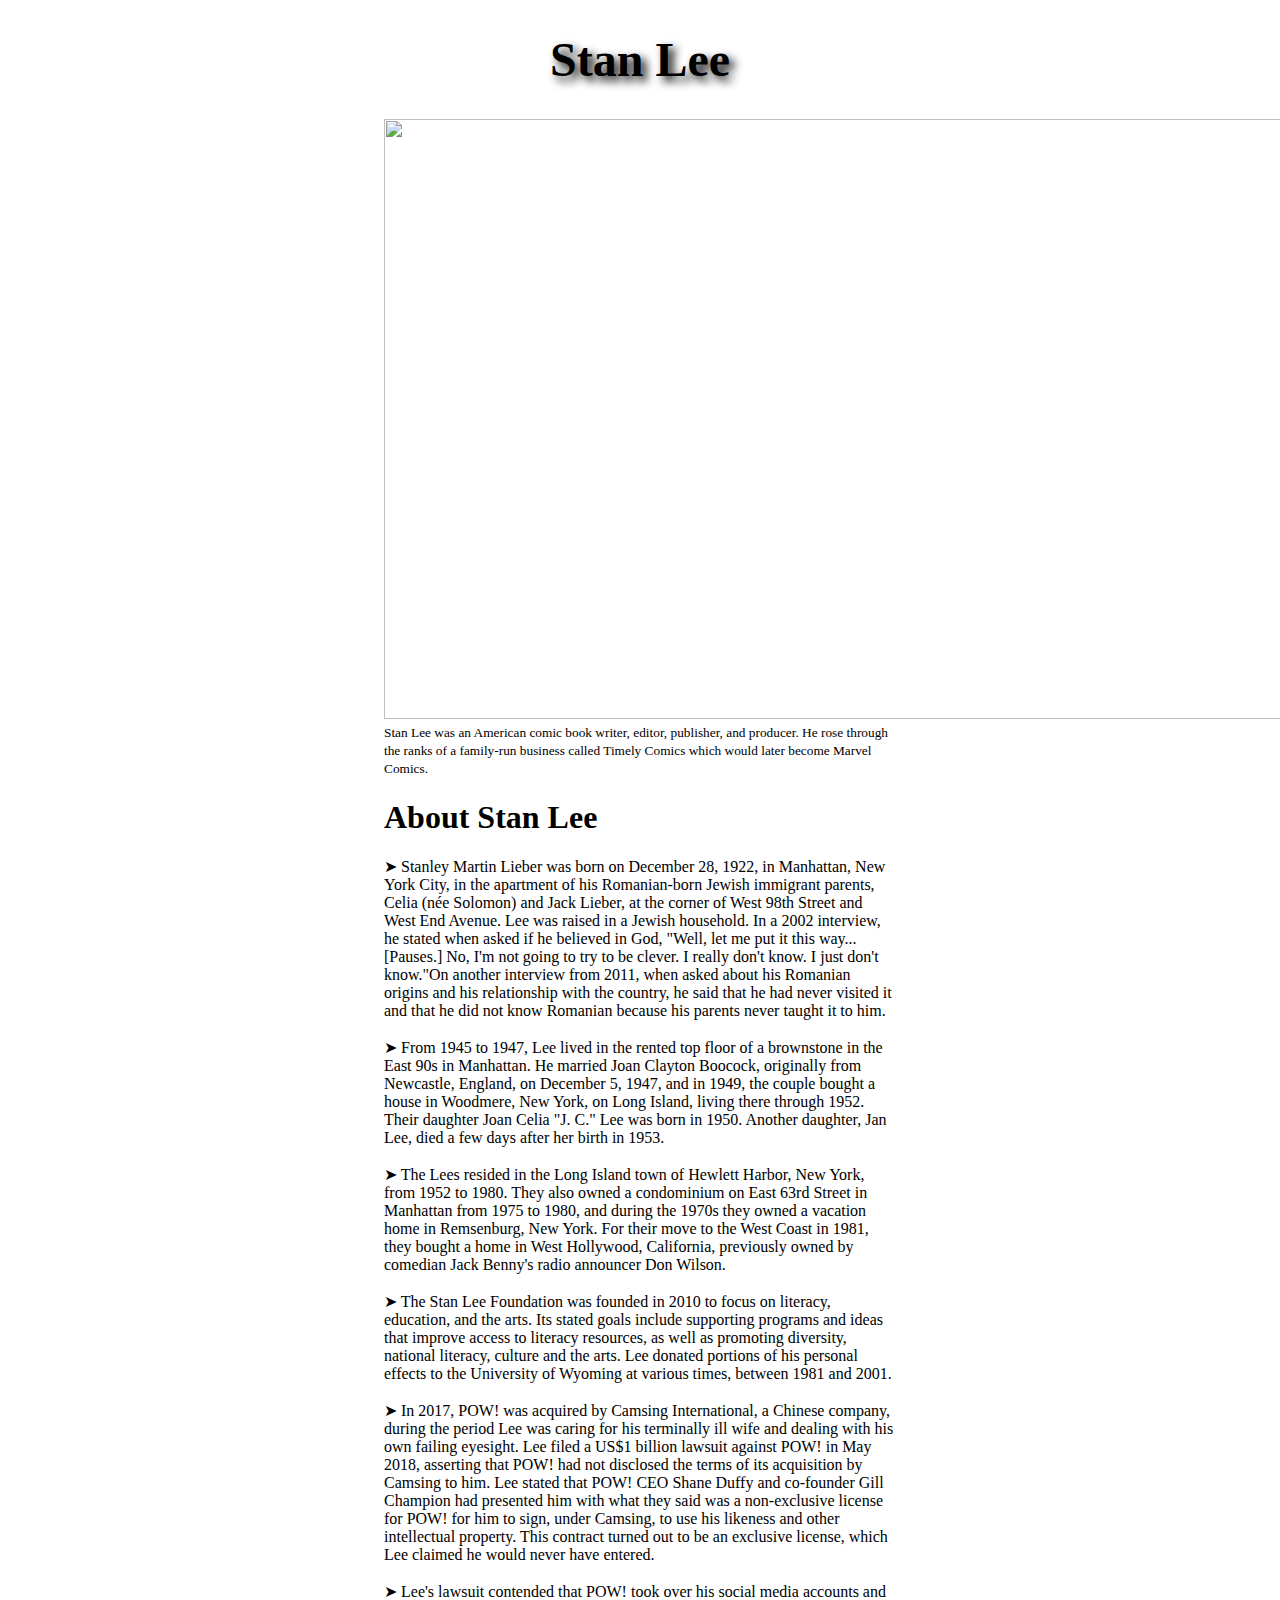
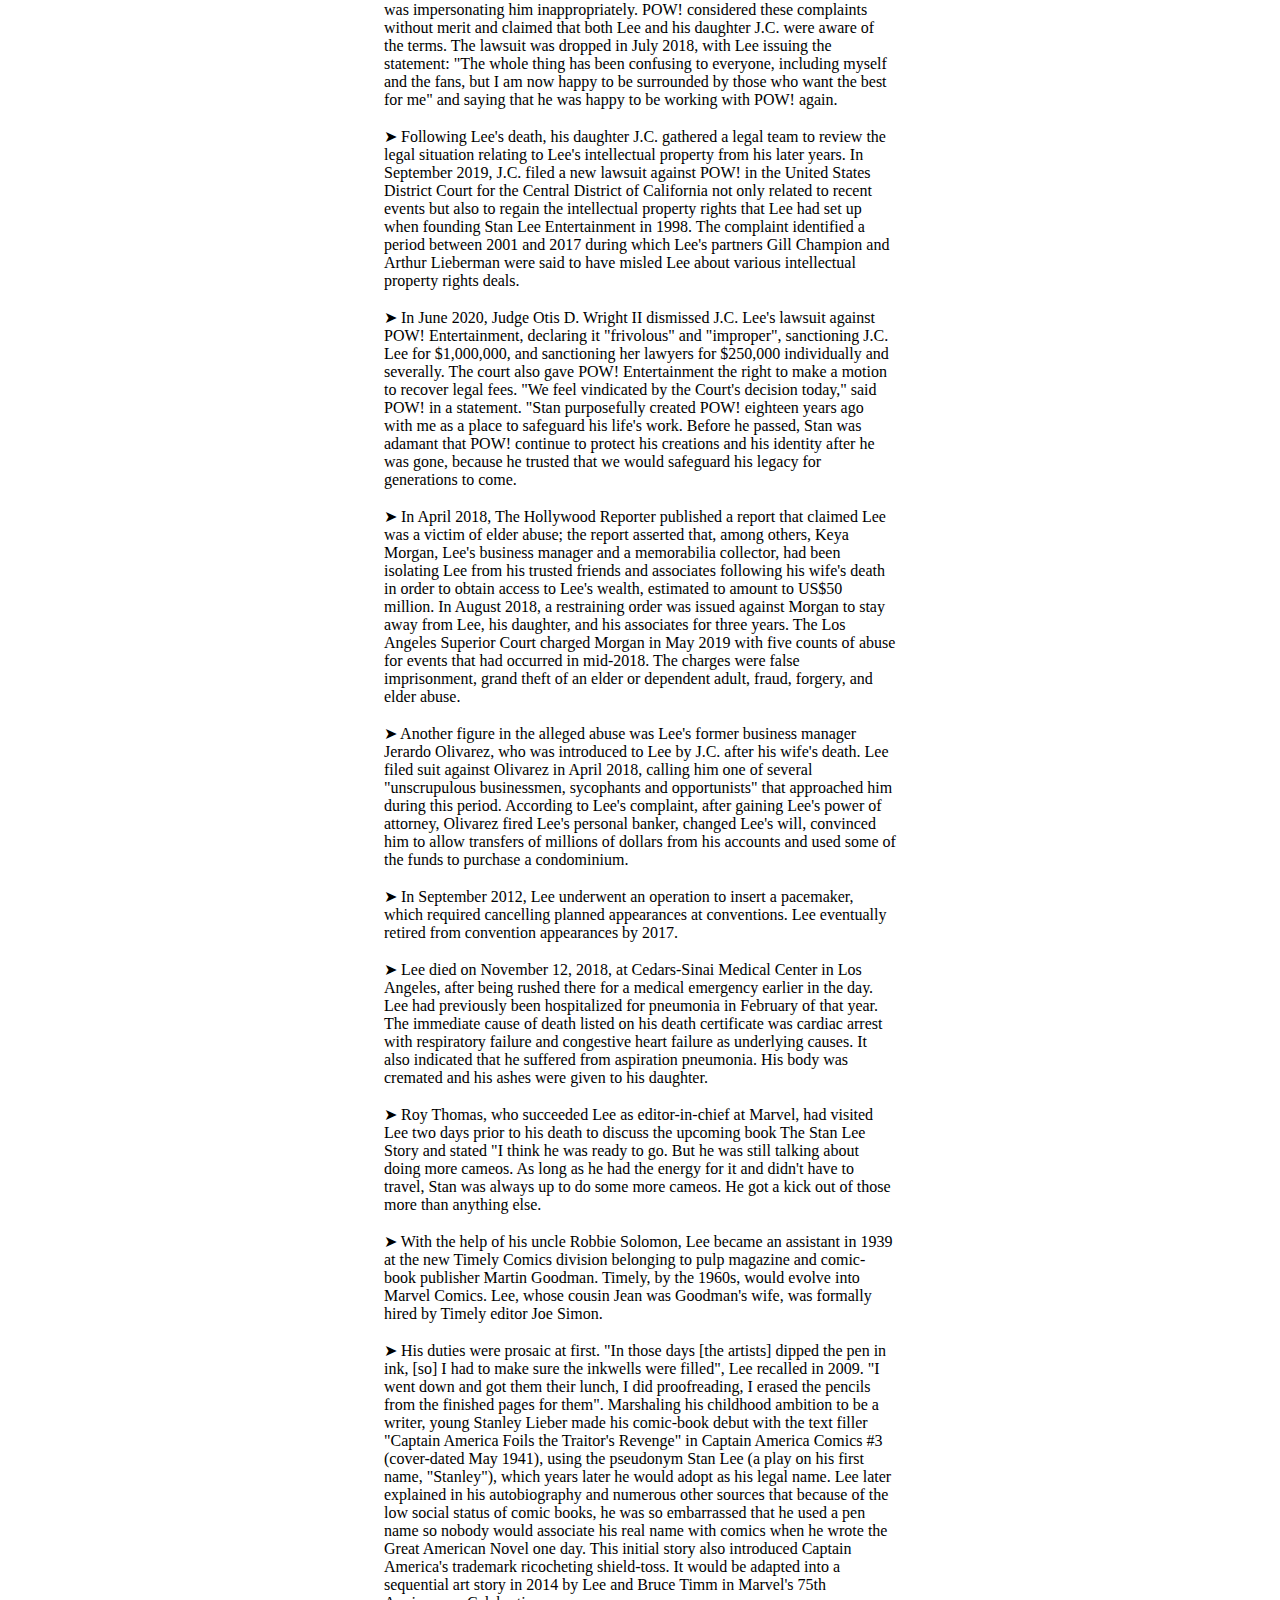
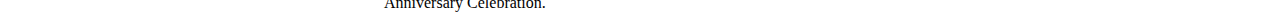
==== Task-04.html @ c5d453e1 "Add files via upload" ====
<!DOCTYPE html>
<html lang="en">
<head>
    <meta charset="UTF-8">
    <meta name="viewport" content="width=device-width, initial-scale=1.0">
    <title>Task 04</title>
    <link rel="stylesheet" href="Style-04.css">
</head>
<body>
    <main id="main">
        <h1 id="title">Stan Lee</h1>
        <div>
            <img src="https://c4.wallpaperflare.com/wallpaper/355/531/683/stan-lee-video-game-characters-spider-man-2018-sony-playstation-marvel-comics-hd-wallpaper-preview.jpg" 
            width="1024" height="600">
            <br>
            <small>Stan Lee was an American comic book writer, editor, publisher, and producer. He rose through the ranks of a family-run business called Timely Comics which would later become Marvel Comics.</small>
        </div>

        <div id="tribute-information">
            <h1> About Stan Lee</h1>
            <p>➤ Stanley Martin Lieber was born on December 28, 1922, in Manhattan, New York City, in the apartment of his Romanian-born Jewish immigrant parents, Celia (née Solomon) and Jack Lieber, at the corner of West 98th Street and West End Avenue. Lee was raised in a Jewish household. In a 2002 interview, he stated when asked if he believed in God, "Well, let me put it this way... [Pauses.] No, I'm not going to try to be clever. I really don't know. I just don't know."On another interview from 2011, when asked about his Romanian origins and his relationship with the country, he said that he had never visited it and that he did not know Romanian because his parents never taught it to him.
                <br><br>
                ➤ From 1945 to 1947, Lee lived in the rented top floor of a brownstone in the East 90s in Manhattan. He married Joan Clayton Boocock, originally from Newcastle, England, on December 5, 1947, and in 1949, the couple bought a house in Woodmere, New York, on Long Island, living there through 1952. Their daughter Joan Celia "J. C." Lee was born in 1950. Another daughter, Jan Lee, died a few days after her birth in 1953.
                <br><br>
                ➤ The Lees resided in the Long Island town of Hewlett Harbor, New York, from 1952 to 1980. They also owned a condominium on East 63rd Street in Manhattan from 1975 to 1980, and during the 1970s they owned a vacation home in Remsenburg, New York. For their move to the West Coast in 1981, they bought a home in West Hollywood, California, previously owned by comedian Jack Benny's radio announcer Don Wilson.
                <br><br>
                ➤ The Stan Lee Foundation was founded in 2010 to focus on literacy, education, and the arts. Its stated goals include supporting programs and ideas that improve access to literacy resources, as well as promoting diversity, national literacy, culture and the arts.
                Lee donated portions of his personal effects to the University of Wyoming at various times, between 1981 and 2001.
                <br><br>
                ➤ In 2017, POW! was acquired by Camsing International, a Chinese company, during the period Lee was caring for his terminally ill wife and dealing with his own failing eyesight. Lee filed a US$1 billion lawsuit against POW! in May 2018, asserting that POW! had not disclosed the terms of its acquisition by Camsing to him. Lee stated that POW! CEO Shane Duffy and co-founder Gill Champion had presented him with what they said was a non-exclusive license for POW! for him to sign, under Camsing, to use his likeness and other intellectual property. This contract turned out to be an exclusive license, which Lee claimed he would never have entered.
                <br><br>
                ➤ Lee's lawsuit contended that POW! took over his social media accounts and was impersonating him inappropriately. POW! considered these complaints without merit and claimed that both Lee and his daughter J.C. were aware of the terms. The lawsuit was dropped in July 2018, with Lee issuing the statement: "The whole thing has been confusing to everyone, including myself and the fans, but I am now happy to be surrounded by those who want the best for me" and saying that he was happy to be working with POW! again.
                <br><br>
                ➤ Following Lee's death, his daughter J.C. gathered a legal team to review the legal situation relating to Lee's intellectual property from his later years. In September 2019, J.C. filed a new lawsuit against POW! in the United States District Court for the Central District of California not only related to recent events but also to regain the intellectual property rights that Lee had set up when founding Stan Lee Entertainment in 1998. The complaint identified a period between 2001 and 2017 during which Lee's partners Gill Champion and Arthur Lieberman were said to have misled Lee about various intellectual property rights deals.
                <br><br>
                ➤ In June 2020, Judge Otis D. Wright II dismissed J.C. Lee's lawsuit against POW! Entertainment, declaring it "frivolous" and "improper", sanctioning J.C. Lee for $1,000,000, and sanctioning her lawyers for $250,000 individually and severally. The court also gave POW! Entertainment the right to make a motion to recover legal fees. "We feel vindicated by the Court's decision today," said POW! in a statement. "Stan purposefully created POW! eighteen years ago with me as a place to safeguard his life's work. Before he passed, Stan was adamant that POW! continue to protect his creations and his identity after he was gone, because he trusted that we would safeguard his legacy for generations to come.
                <br><br>
                ➤ In April 2018, The Hollywood Reporter published a report that claimed Lee was a victim of elder abuse; the report asserted that, among others, Keya Morgan, Lee's business manager and a memorabilia collector, had been isolating Lee from his trusted friends and associates following his wife's death in order to obtain access to Lee's wealth, estimated to amount to US$50 million. In August 2018, a restraining order was issued against Morgan to stay away from Lee, his daughter, and his associates for three years. The Los Angeles Superior Court charged Morgan in May 2019 with five counts of abuse for events that had occurred in mid-2018. The charges were false imprisonment, grand theft of an elder or dependent adult, fraud, forgery, and elder abuse.
                <br><br>
                ➤ Another figure in the alleged abuse was Lee's former business manager Jerardo Olivarez, who was introduced to Lee by J.C. after his wife's death. Lee filed suit against Olivarez in April 2018, calling him one of several "unscrupulous businessmen, sycophants and opportunists" that approached him during this period. According to Lee's complaint, after gaining Lee's power of attorney, Olivarez fired Lee's personal banker, changed Lee's will, convinced him to allow transfers of millions of dollars from his accounts and used some of the funds to purchase a condominium.
                <br><br>
                ➤ In September 2012, Lee underwent an operation to insert a pacemaker, which required cancelling planned appearances at conventions. Lee eventually retired from convention appearances by 2017.
                <br><br>
                ➤ Lee died on November 12, 2018, at Cedars-Sinai Medical Center in Los Angeles, after being rushed there for a medical emergency earlier in the day. Lee had previously been hospitalized for pneumonia in February of that year. The immediate cause of death listed on his death certificate was cardiac arrest with respiratory failure and congestive heart failure as underlying causes. It also indicated that he suffered from aspiration pneumonia. His body was cremated and his ashes were given to his daughter.
                <br><br>
                ➤ Roy Thomas, who succeeded Lee as editor-in-chief at Marvel, had visited Lee two days prior to his death to discuss the upcoming book The Stan Lee Story and stated "I think he was ready to go. But he was still talking about doing more cameos. As long as he had the energy for it and didn't have to travel, Stan was always up to do some more cameos. He got a kick out of those more than anything else.
                <br><br>
                ➤ With the help of his uncle Robbie Solomon, Lee became an assistant in 1939 at the new Timely Comics division belonging to pulp magazine and comic-book publisher Martin Goodman. Timely, by the 1960s, would evolve into Marvel Comics. Lee, whose cousin Jean was Goodman's wife, was formally hired by Timely editor Joe Simon.
                <br><br>
                ➤ His duties were prosaic at first. "In those days [the artists] dipped the pen in ink, [so] I had to make sure the inkwells were filled", Lee recalled in 2009. "I went down and got them their lunch, I did proofreading, I erased the pencils from the finished pages for them". Marshaling his childhood ambition to be a writer, young Stanley Lieber made his comic-book debut with the text filler "Captain America Foils the Traitor's Revenge" in Captain America Comics #3 (cover-dated May 1941), using the pseudonym Stan Lee (a play on his first name, "Stanley"), which years later he would adopt as his legal name. Lee later explained in his autobiography and numerous other sources that because of the low social status of comic books, he was so embarrassed that he used a pen name so nobody would associate his real name with comics when he wrote the Great American Novel one day. This initial story also introduced Captain America's trademark ricocheting shield-toss. It would be adapted into a sequential art story in 2014 by Lee and Bruce Timm in Marvel's 75th Anniversary Celebration.


            </p>
        </div>
    </main>
</body>
</html>
---- Style-04.css ----
body {
    background: #fff;
    margin: 0 30%;
}

h1#title {
    text-align: center;
    font-size: 3em;
    text-shadow: 5px 5px 10px black;
}
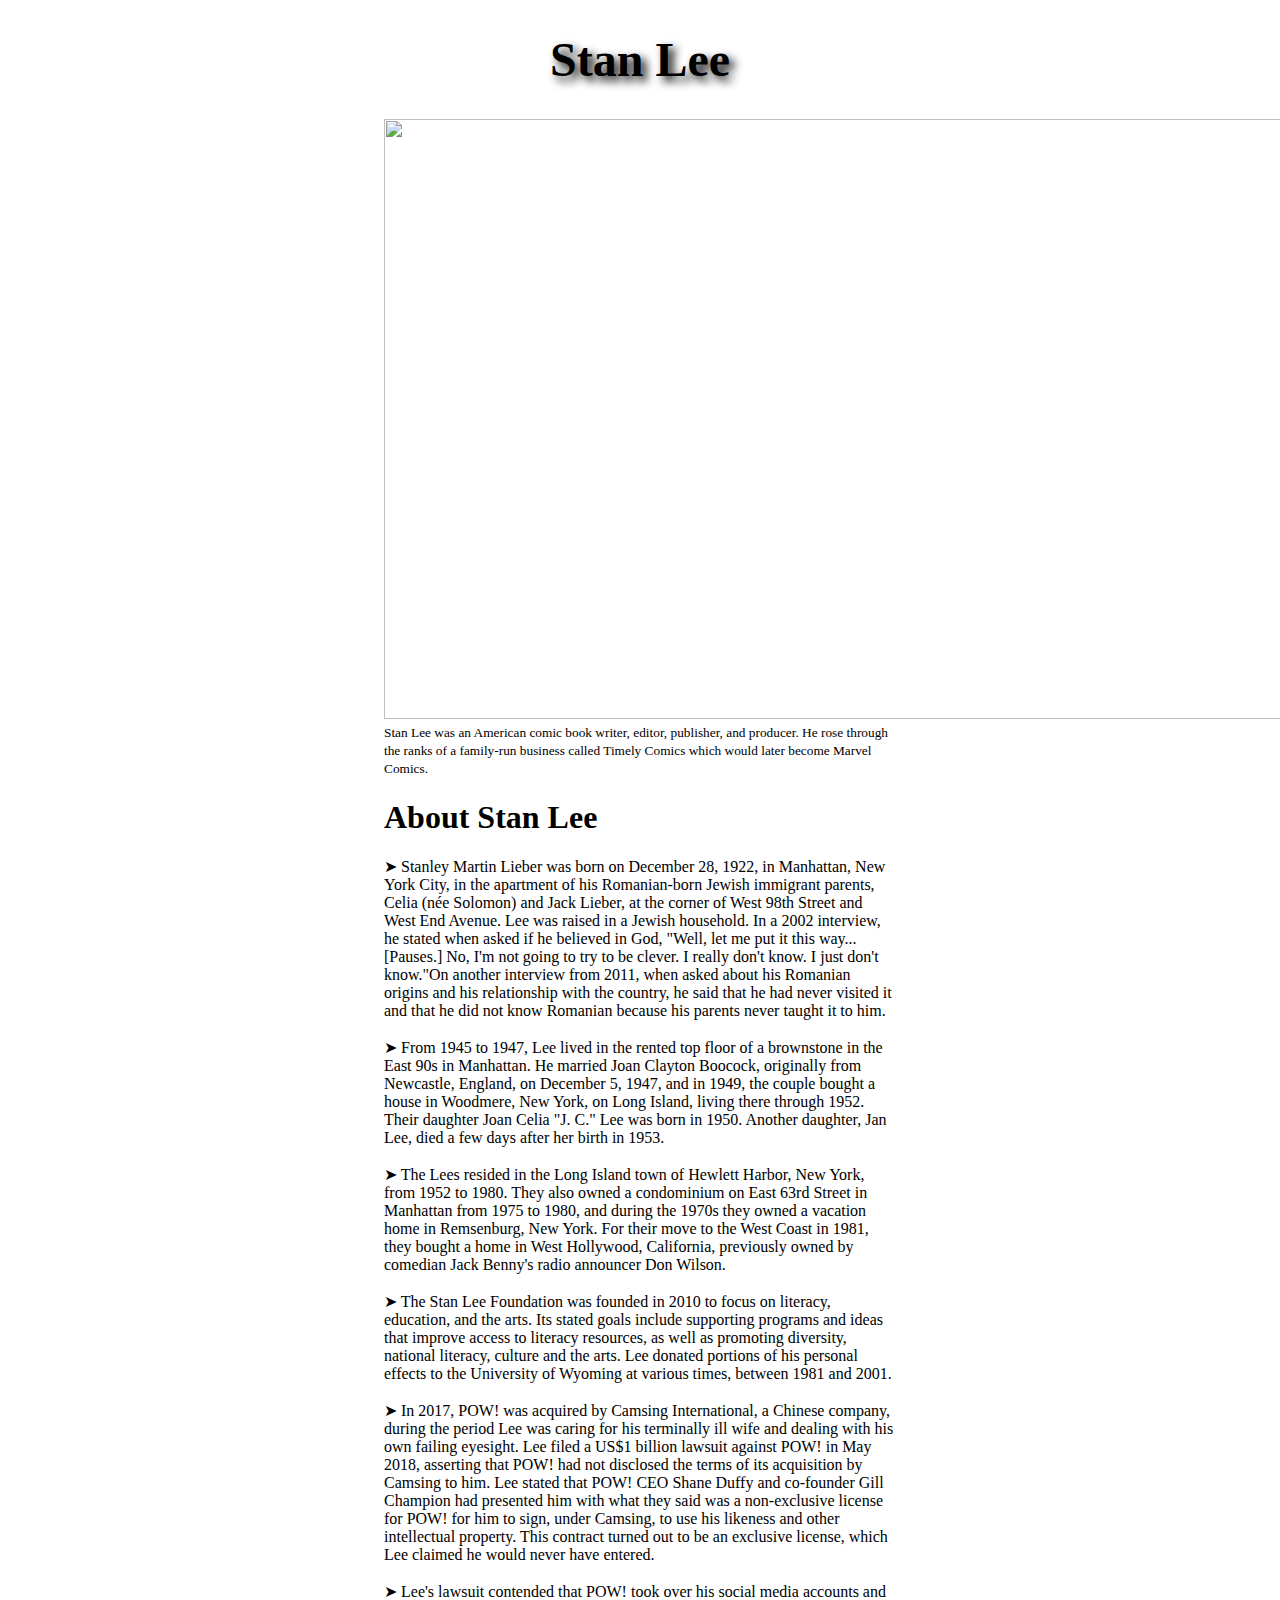
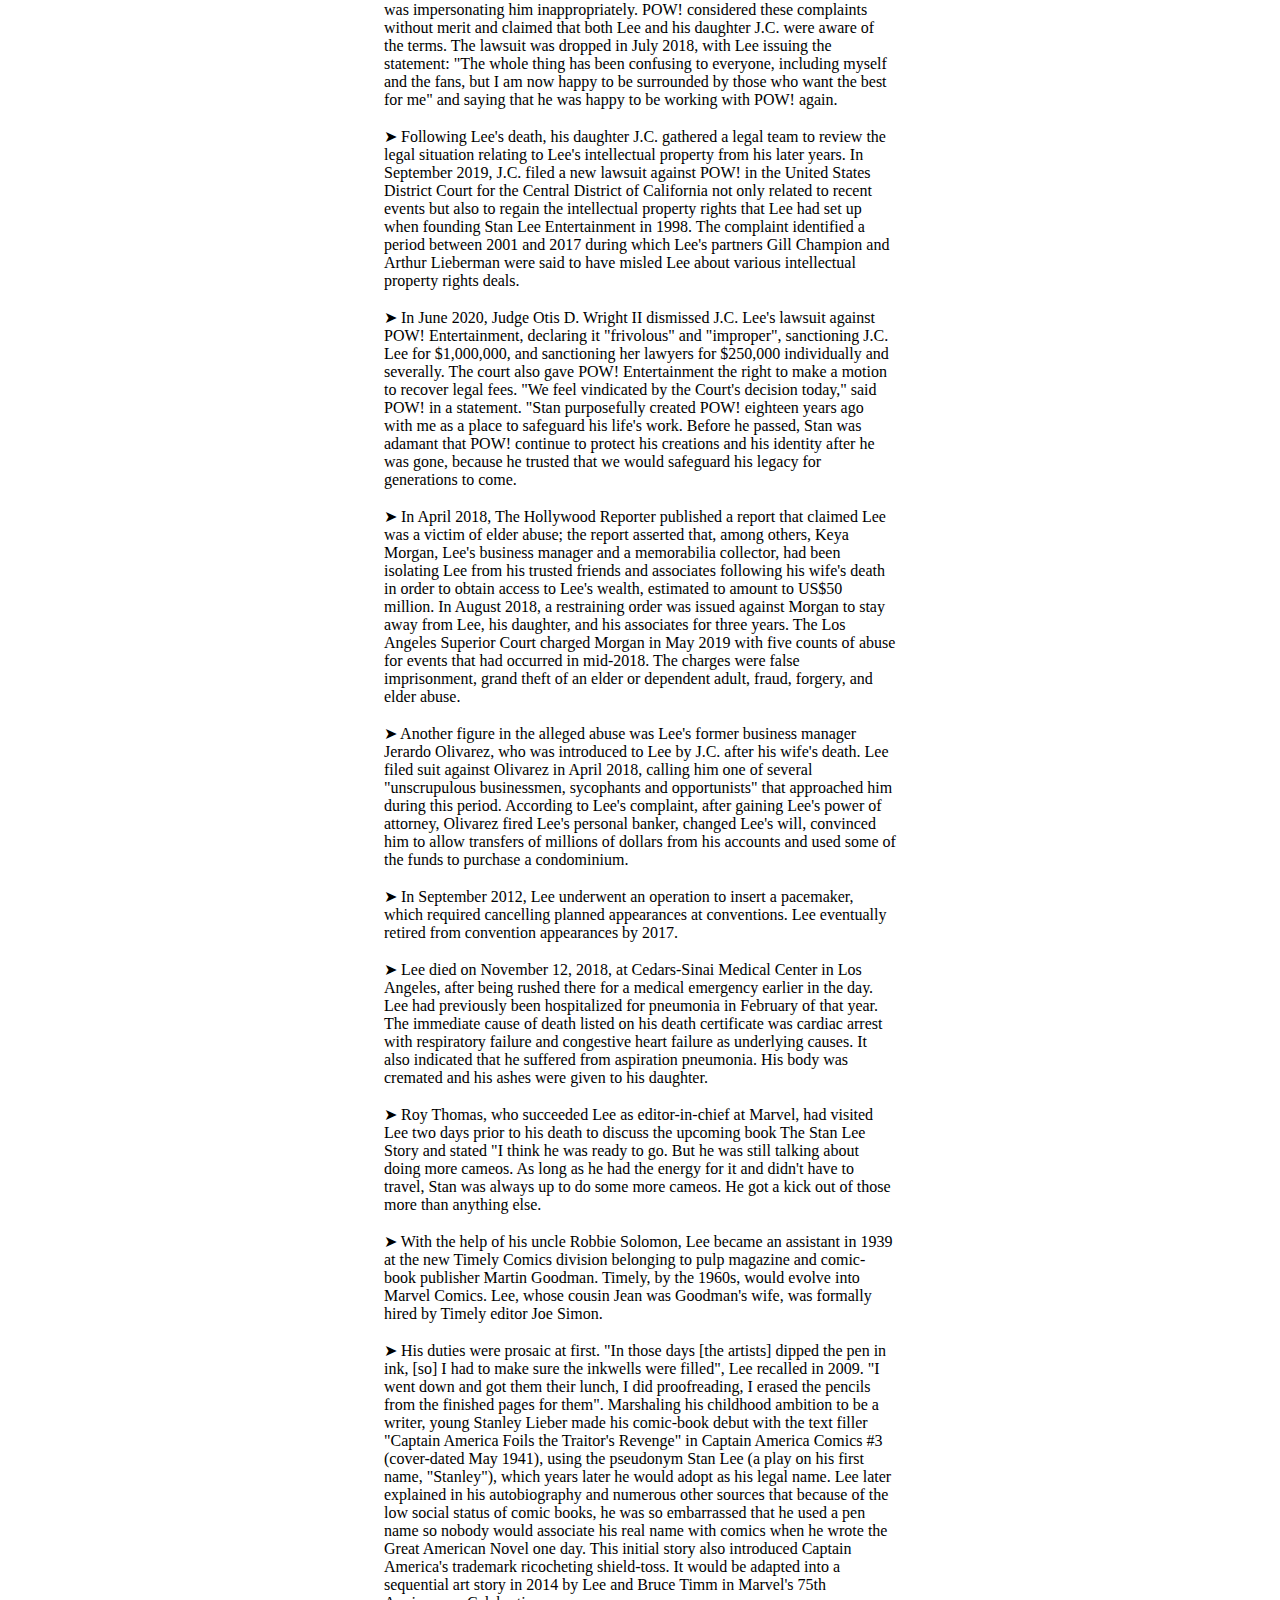
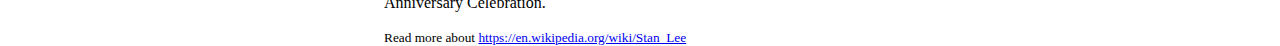
==== commit bb15eaa0: "Add files via upload" ====
--- a/Task-04.html
+++ b/Task-04.html
@@ -52,6 +52,7 @@
 
             </p>
         </div>
+        <small>Read more about <a id="tri-link" href=" " target="blank">https://en.wikipedia.org/wiki/Stan_Lee</a></small>
     </main>
 </body>
 </html>